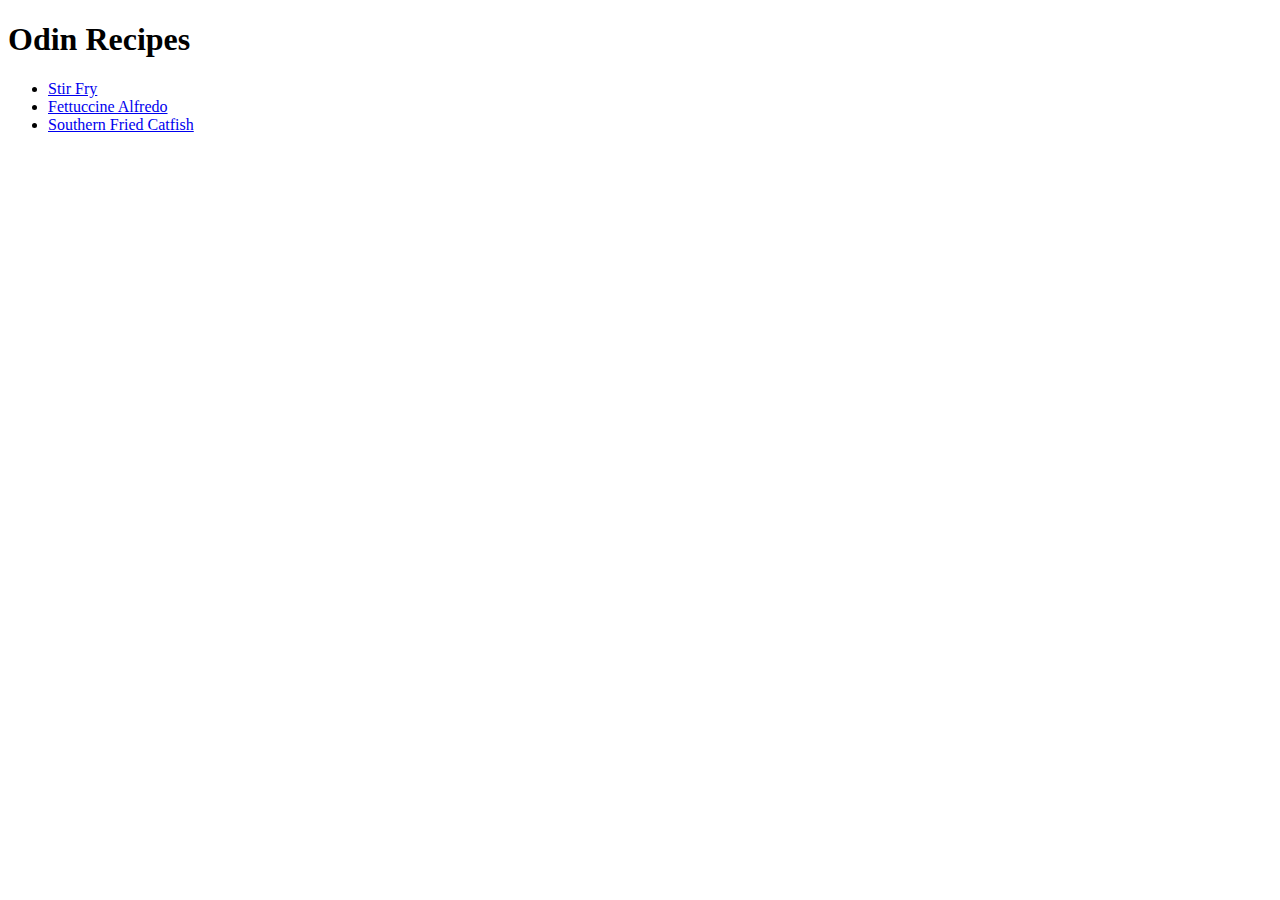
==== index.html @ 1ca62229 "Create recipe website" ====
<!DOCTYPE html>
<html lang="en">
<head>
    <meta charset="UTF-8">
    <meta http-equiv="X-UA-Compatible" content="IE=edge">
    <meta name="viewport" content="width=device-width, initial-scale=1.0">
    <title>Document</title>
</head>
<body>
    <h1>Odin Recipes</h1>

      <ul>
        <li><a href="./recipes/stirfry.html">Stir Fry</a></li>
        <li><a href="./recipes/fettuccine-alfredo.html">Fettuccine Alfredo</a></li>
        <li><a href="./recipes/southern-fried-catfish.html">Southern Fried Catfish</a></li>
      </ul>

</body>
</html>
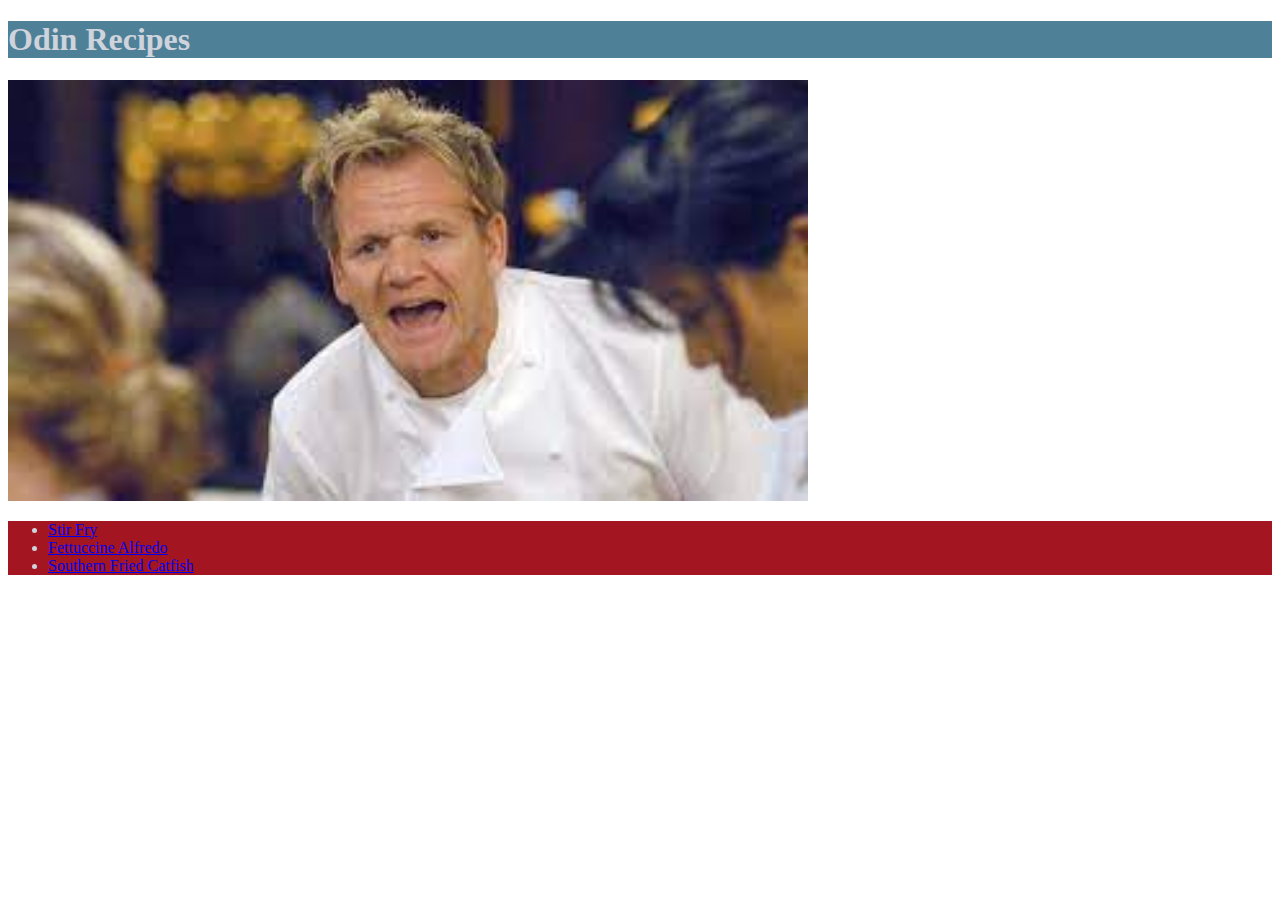
==== commit 577a222a: "Add some style to this boring website" ====
--- a/index.html
+++ b/index.html
@@ -4,16 +4,19 @@
     <meta charset="UTF-8">
     <meta http-equiv="X-UA-Compatible" content="IE=edge">
     <meta name="viewport" content="width=device-width, initial-scale=1.0">
+    <link rel="stylesheet" href="style.css">
     <title>Document</title>
 </head>
 <body>
     <h1>Odin Recipes</h1>
+    <img src="/images/chef-ramsay.jpeg" alt="Chef Gordon Ramsay Yelling">
 
+    <div>
       <ul>
         <li><a href="./recipes/stirfry.html">Stir Fry</a></li>
         <li><a href="./recipes/fettuccine-alfredo.html">Fettuccine Alfredo</a></li>
         <li><a href="./recipes/southern-fried-catfish.html">Southern Fried Catfish</a></li>
       </ul>
-
+    </div>
 </body>
 </html>--- a/style.css
+++ b/style.css
@@ -0,0 +1,25 @@
+img { 
+    height: auto;
+    width: 800px;
+}
+
+
+h1 {
+    background-color: rgb(78,128,152);
+    color: rgb(206,211,220);
+}
+
+div {
+    background-color: rgb(163,22,33);
+    color: rgb(206,211,220);
+}
+
+.description {
+    background-color: rgb(163,22,33);
+}
+
+.everything-else{
+    background-color: rgb(78,128,152);
+    color: rgb(163,22,33);
+    font-weight: 600;
+}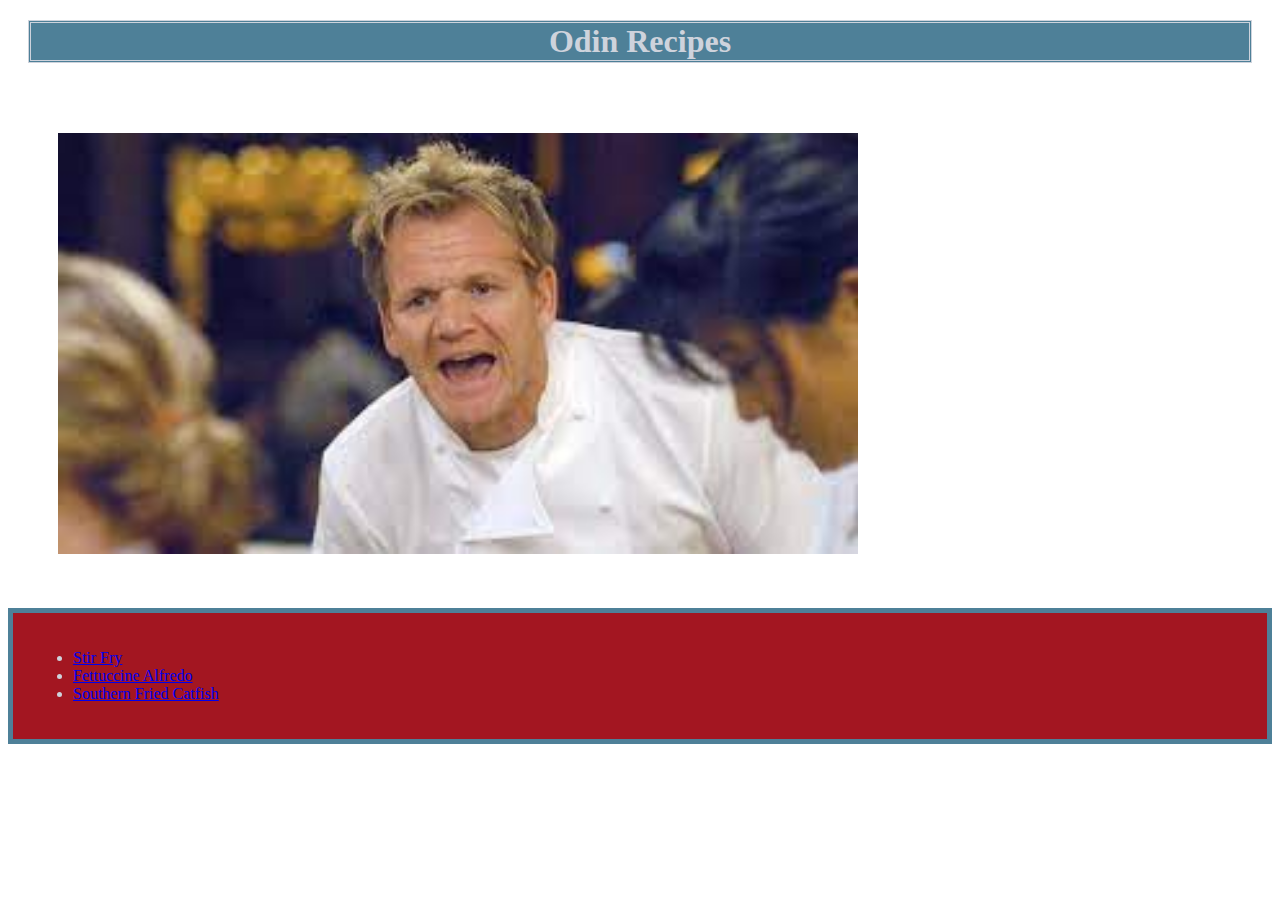
==== commit bdaa1ed9: "create a css class for ingredients" ====
--- a/index.html
+++ b/index.html
@@ -11,7 +11,7 @@
     <h1>Odin Recipes</h1>
     <img src="/images/chef-ramsay.jpeg" alt="Chef Gordon Ramsay Yelling">
 
-    <div>
+    <div class="links">
       <ul>
         <li><a href="./recipes/stirfry.html">Stir Fry</a></li>
         <li><a href="./recipes/fettuccine-alfredo.html">Fettuccine Alfredo</a></li>
--- a/style.css
+++ b/style.css
@@ -1,24 +1,40 @@
 img { 
     height: auto;
     width: 800px;
+
+    margin: 50px;
 }
 
 
 h1 {
+    text-align: center;
     background-color: rgb(78,128,152);
     color: rgb(206,211,220);
+    margin: 20px;
+    border: 3px double;
+    border-color: rgb(206,211,220);
+
+
 }
 
-div {
+.links {
     background-color: rgb(163,22,33);
     color: rgb(206,211,220);
+    padding: 20px;
+    border: 5px solid;
+    border-color: rgb(78,128,152);
 }
 
-.description {
+p, .description {
+    text-align: center;
     background-color: rgb(163,22,33);
+    box-sizing: border-box;
+    padding: 10px;
+    border: 3px solid;
+    border-color: rgb(206,211,220);
 }
 
-.everything-else{
+.ingredients{
     background-color: rgb(78,128,152);
     color: rgb(163,22,33);
     font-weight: 600;
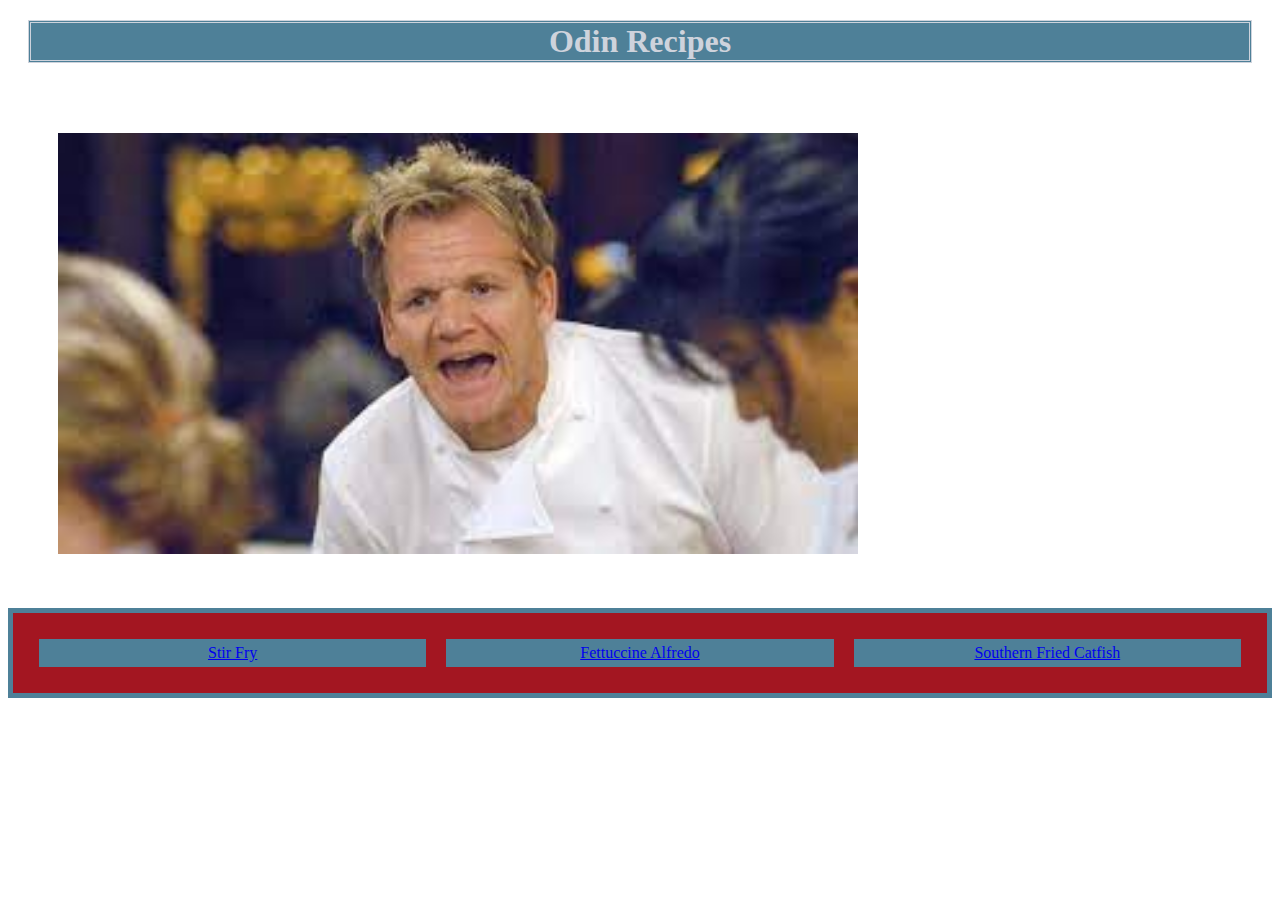
==== commit 1b6d62f6: "create flex container/items for all links on home page" ====
--- a/index.html
+++ b/index.html
@@ -12,11 +12,9 @@
     <img src="/images/chef-ramsay.jpeg" alt="Chef Gordon Ramsay Yelling">
 
     <div class="links">
-      <ul>
-        <li><a href="./recipes/stirfry.html">Stir Fry</a></li>
-        <li><a href="./recipes/fettuccine-alfredo.html">Fettuccine Alfredo</a></li>
-        <li><a href="./recipes/southern-fried-catfish.html">Southern Fried Catfish</a></li>
-      </ul>
+        <div><a href="./recipes/stirfry.html">Stir Fry</a></div>
+        <div><a href="./recipes/fettuccine-alfredo.html">Fettuccine Alfredo</a></div>
+        <div><a href="./recipes/southern-fried-catfish.html">Southern Fried Catfish</a></div>
     </div>
 </body>
 </html>--- a/style.css
+++ b/style.css
@@ -1,7 +1,6 @@
 img { 
     height: auto;
     width: 800px;
-
     margin: 50px;
 }
 
@@ -18,14 +17,26 @@
 }
 
 .links {
+    display: flex;
     background-color: rgb(163,22,33);
     color: rgb(206,211,220);
-    padding: 20px;
+    padding: 16px;
     border: 5px solid;
     border-color: rgb(78,128,152);
 }
 
-p, .description {
+.links div {
+    text-align: center;
+    background-color: rgb(78,128,152);
+    border: 3px rgb(206,211,220);
+    flex: 1;
+    padding: 5px;
+    margin: 10px;
+    cursor: pointer;
+    
+}
+
+.description {
     text-align: center;
     background-color: rgb(163,22,33);
     box-sizing: border-box;
@@ -38,4 +49,30 @@
     background-color: rgb(78,128,152);
     color: rgb(163,22,33);
     font-weight: 600;
+}
+
+.flex-container{
+    display: flex;
+    background-color: rgb(163,22,33);
+    display: flex;
+    padding: 10px;
+}
+
+.flex-container > div{
+    flex: 1;
+    font-size: 30px;
+    padding: 5px;
+    text-align: center;
+    border: 5px solid rgb(163,22,33);
+}
+
+.pro{
+    background-color: blue;
+    flex: 1;
+}
+
+.con{
+    background-color: green;
+    flex: 1;
+}
 }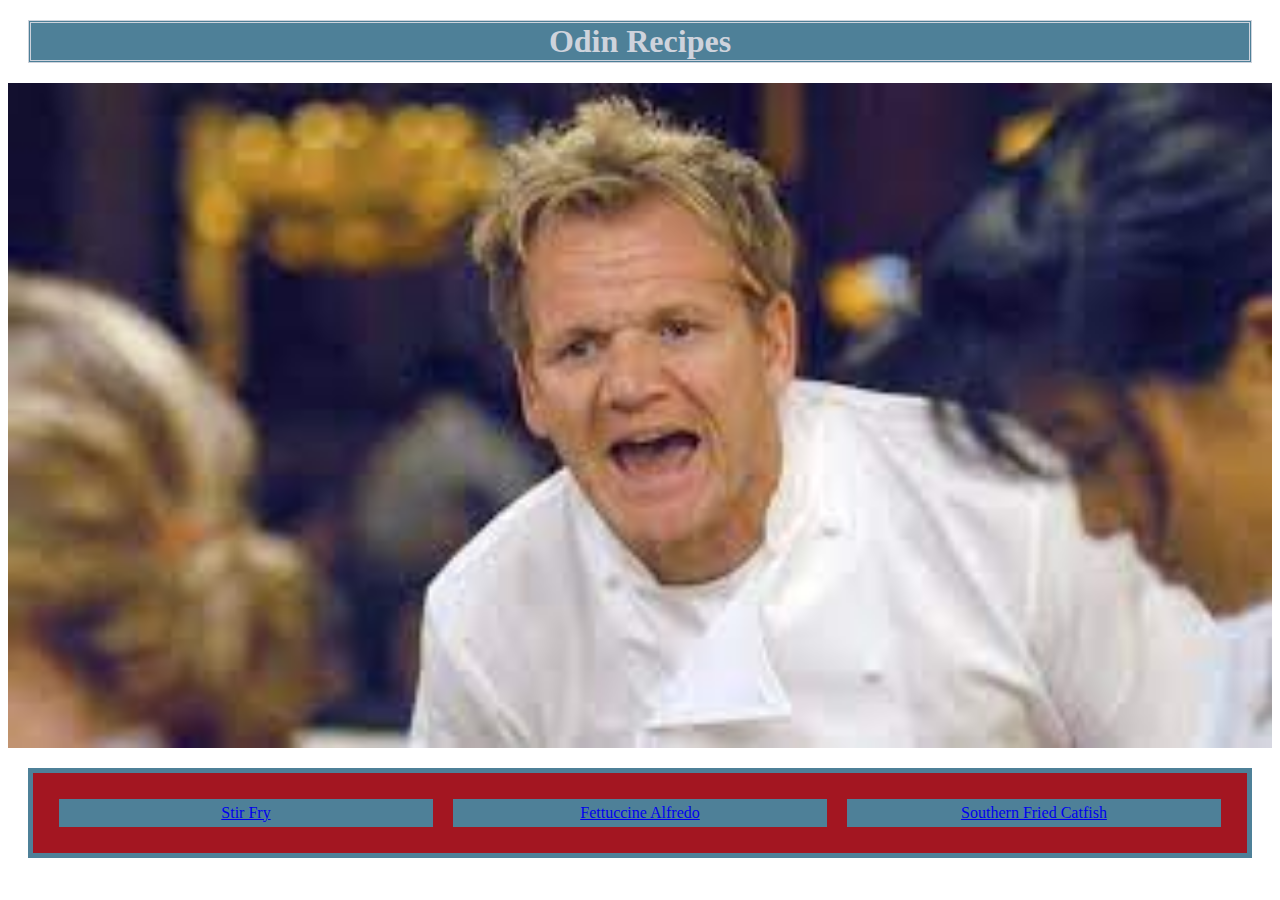
==== commit 957c3c9d: "center image on home page and add flex" ====
--- a/index.html
+++ b/index.html
@@ -9,7 +9,10 @@
 </head>
 <body>
     <h1>Odin Recipes</h1>
-    <img src="/images/chef-ramsay.jpeg" alt="Chef Gordon Ramsay Yelling">
+    
+    <div class="image-container">
+      <img src="/images/chef-ramsay.jpeg" alt="Chef Gordon Ramsay Yelling">
+    </div>
 
     <div class="links">
         <div><a href="./recipes/stirfry.html">Stir Fry</a></div>
--- a/style.css
+++ b/style.css
@@ -1,9 +1,15 @@
-img { 
+.image-container { 
+    display: flex;
     height: auto;
-    width: 800px;
-    margin: 50px;
+    width: auto;
+    margin: auto;
+    justify-content: center;
 }
 
+.image-container>img {
+    flex: 1;
+    
+}
 
 h1 {
     text-align: center;
@@ -20,6 +26,7 @@
     display: flex;
     background-color: rgb(163,22,33);
     color: rgb(206,211,220);
+    margin: 20px;
     padding: 16px;
     border: 5px solid;
     border-color: rgb(78,128,152);
@@ -75,4 +82,3 @@
     background-color: green;
     flex: 1;
 }
-}